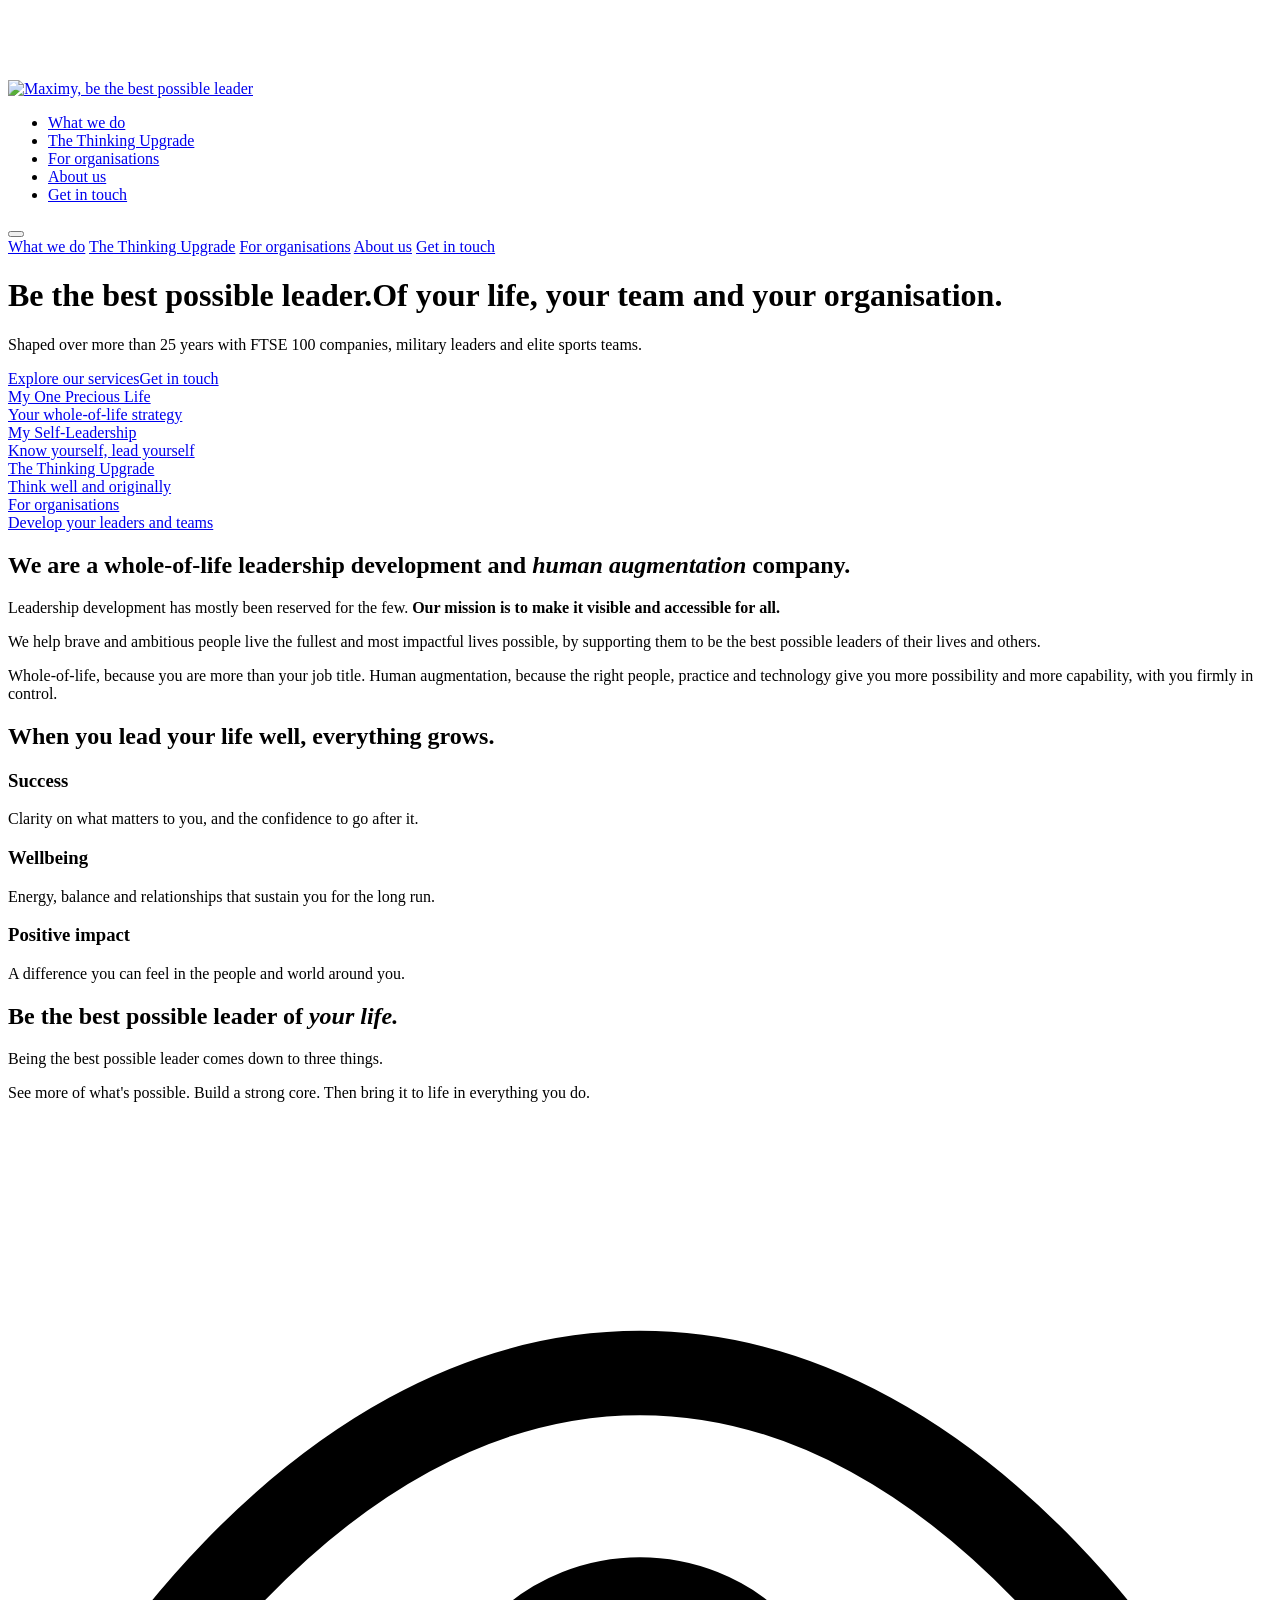
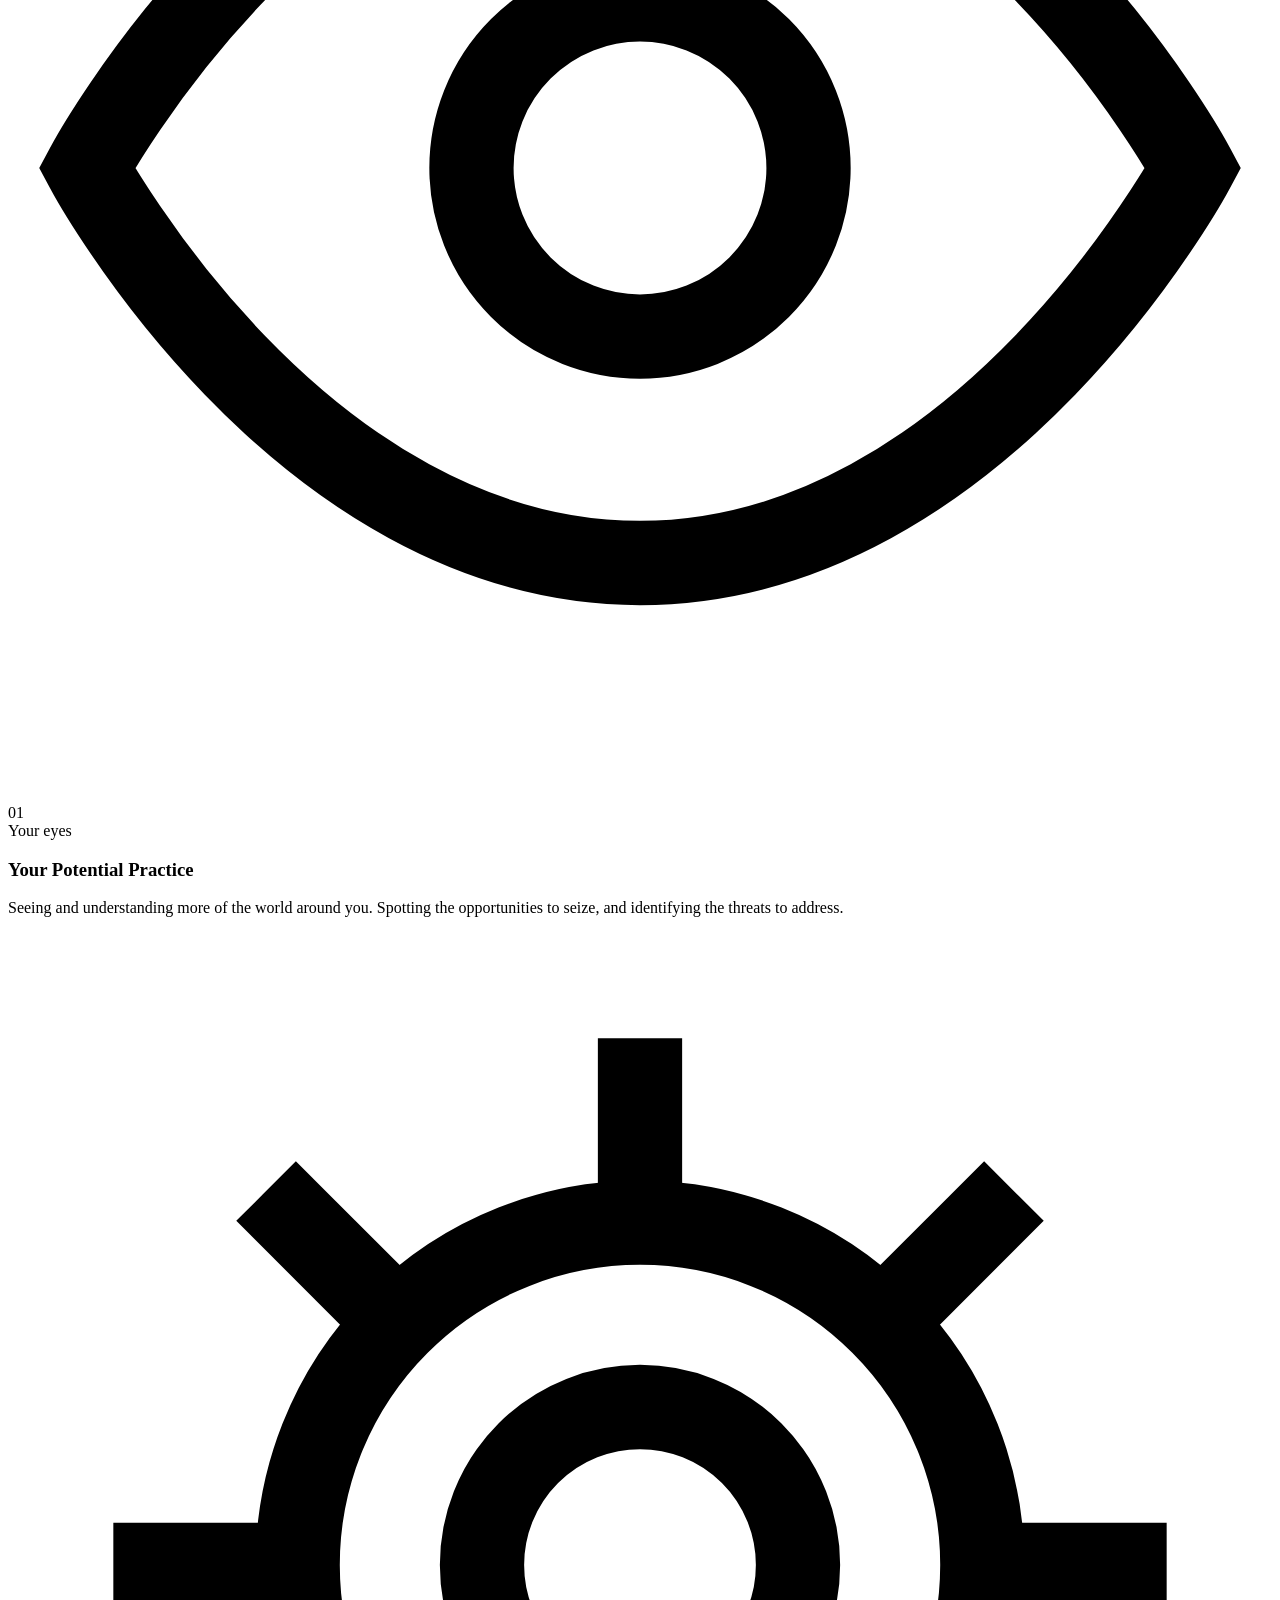
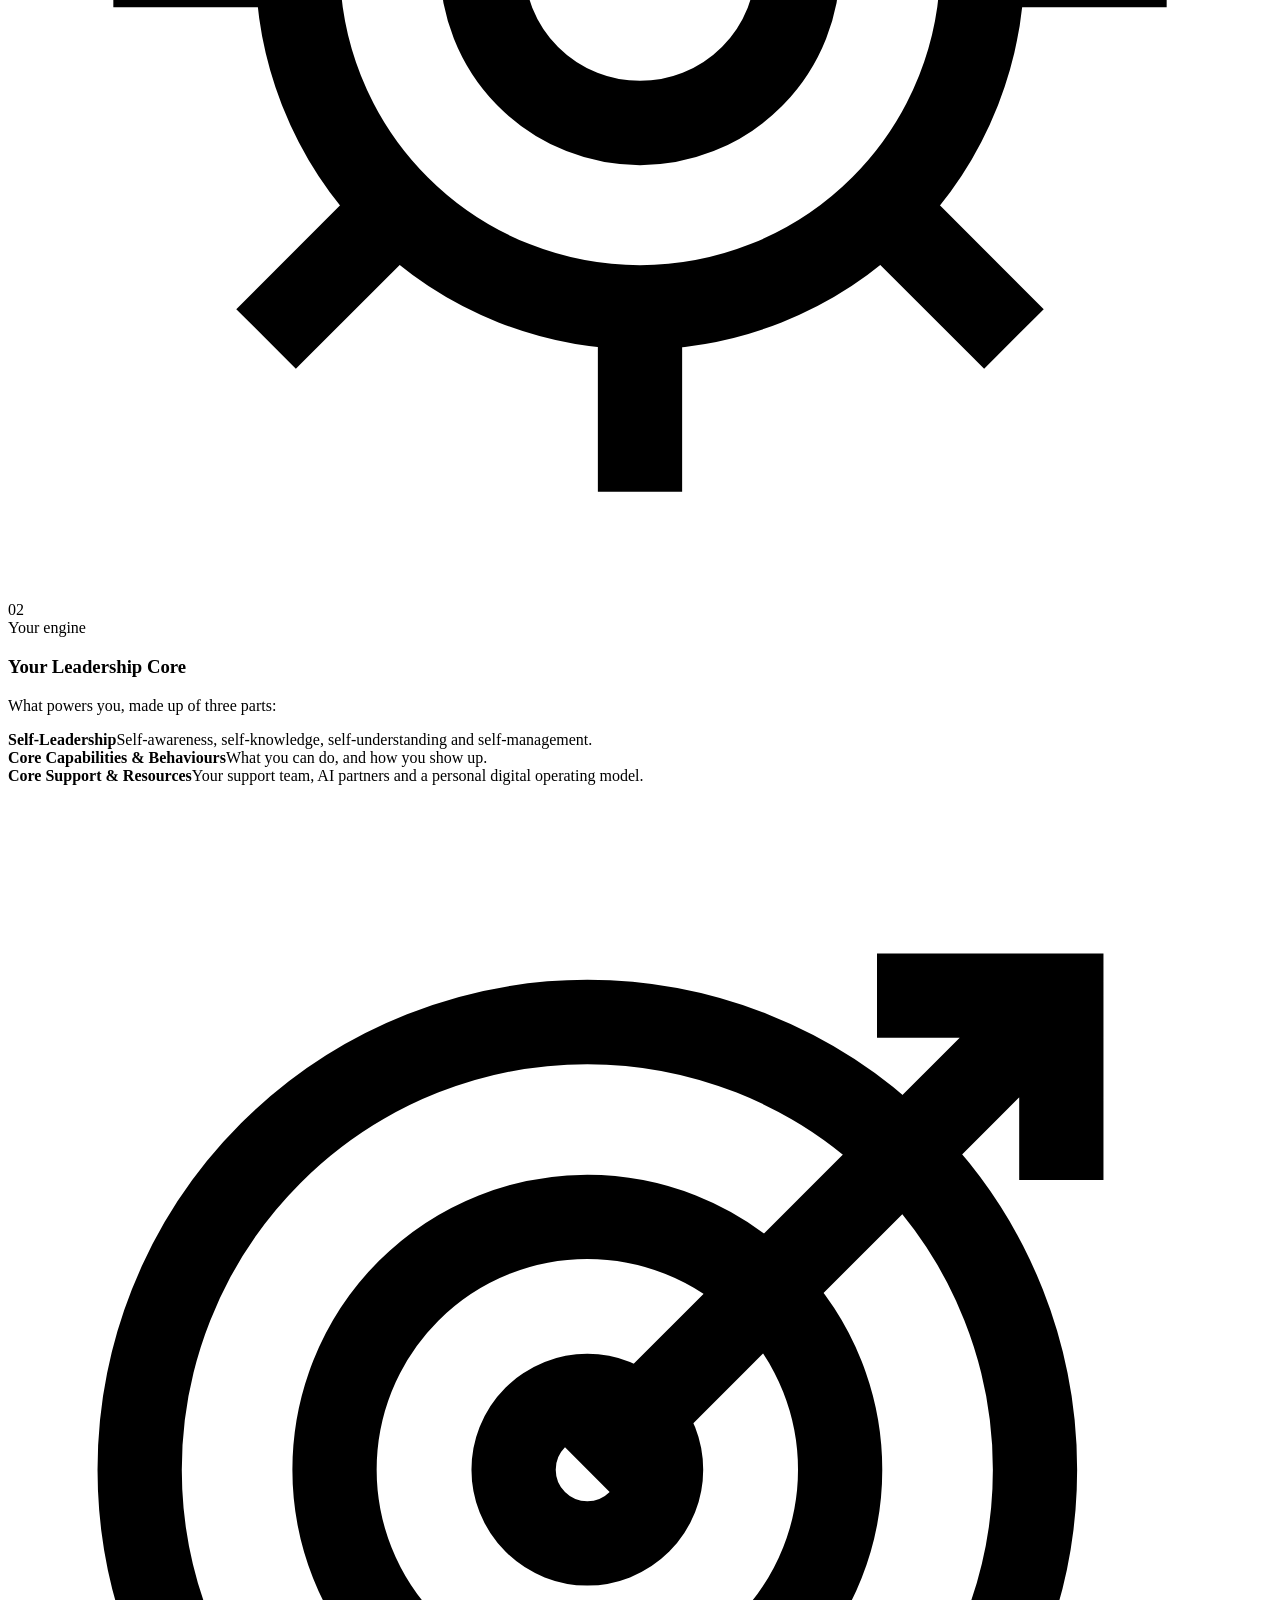
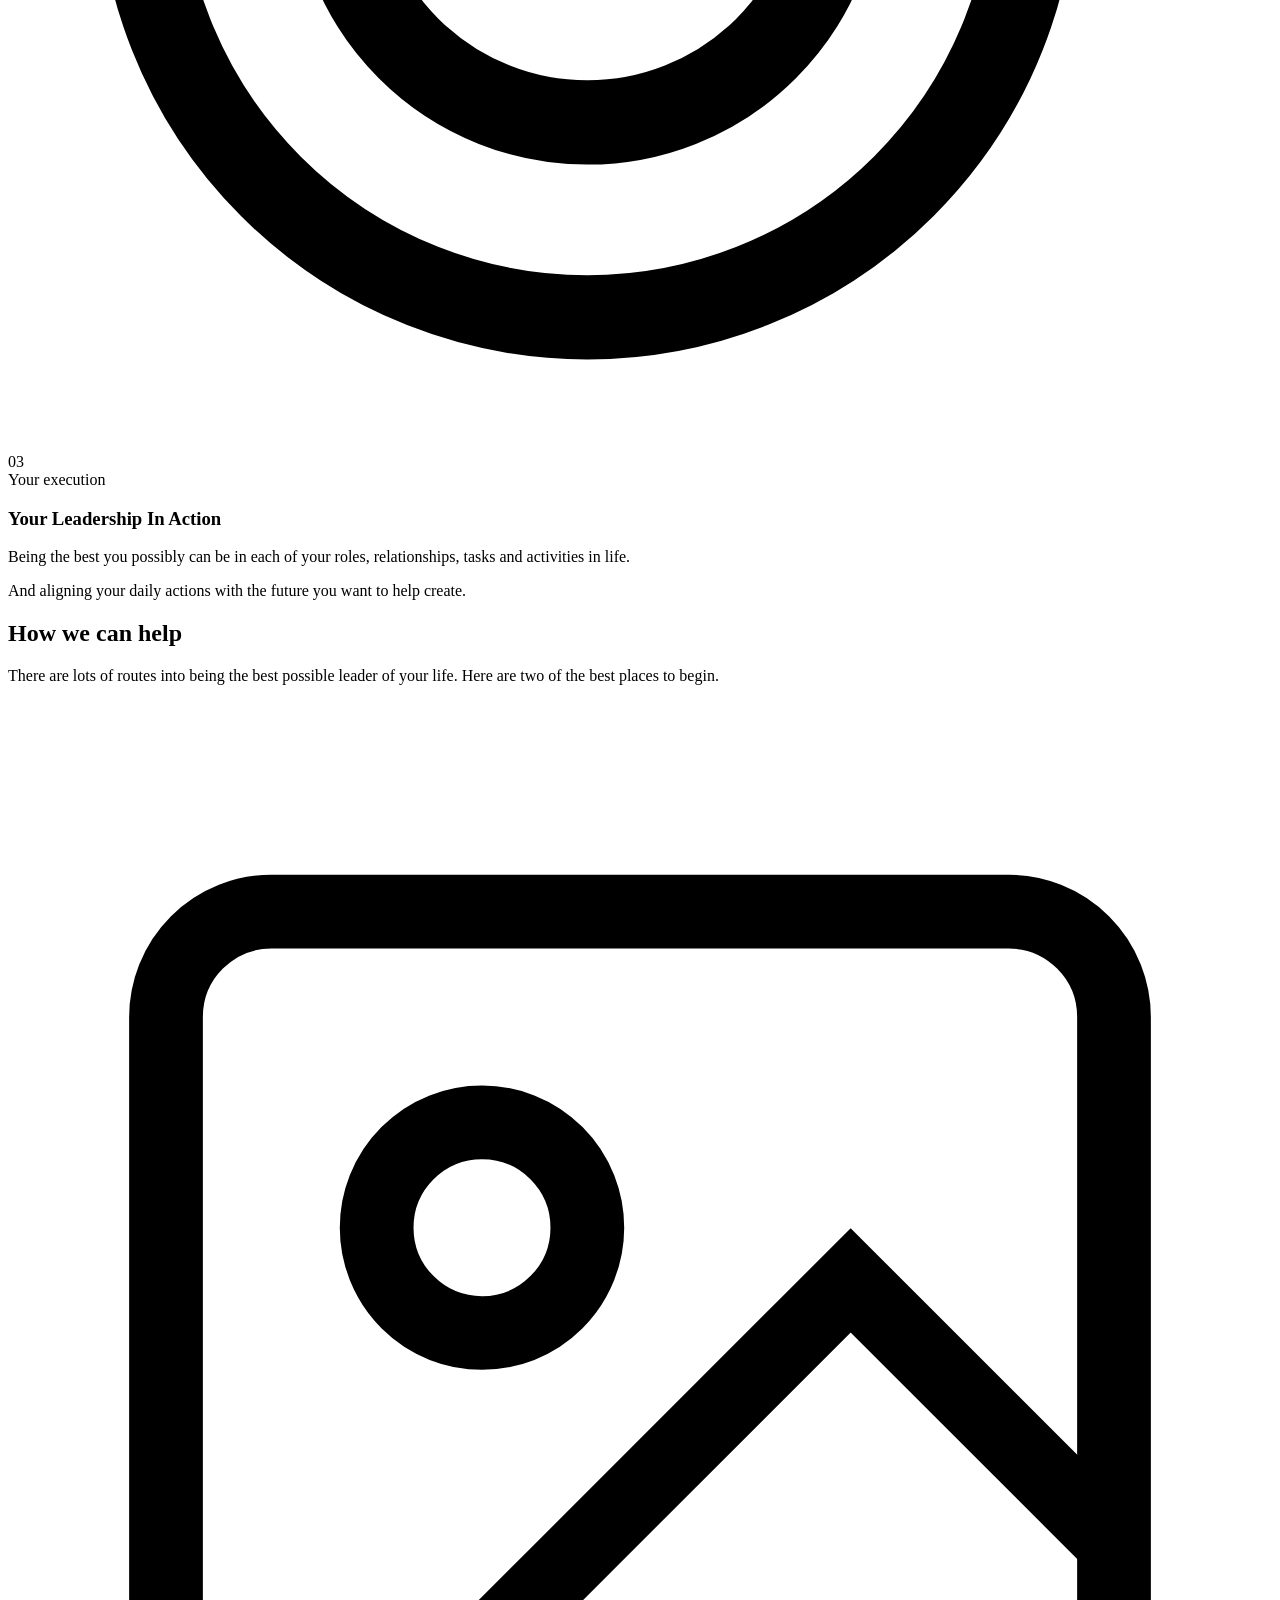
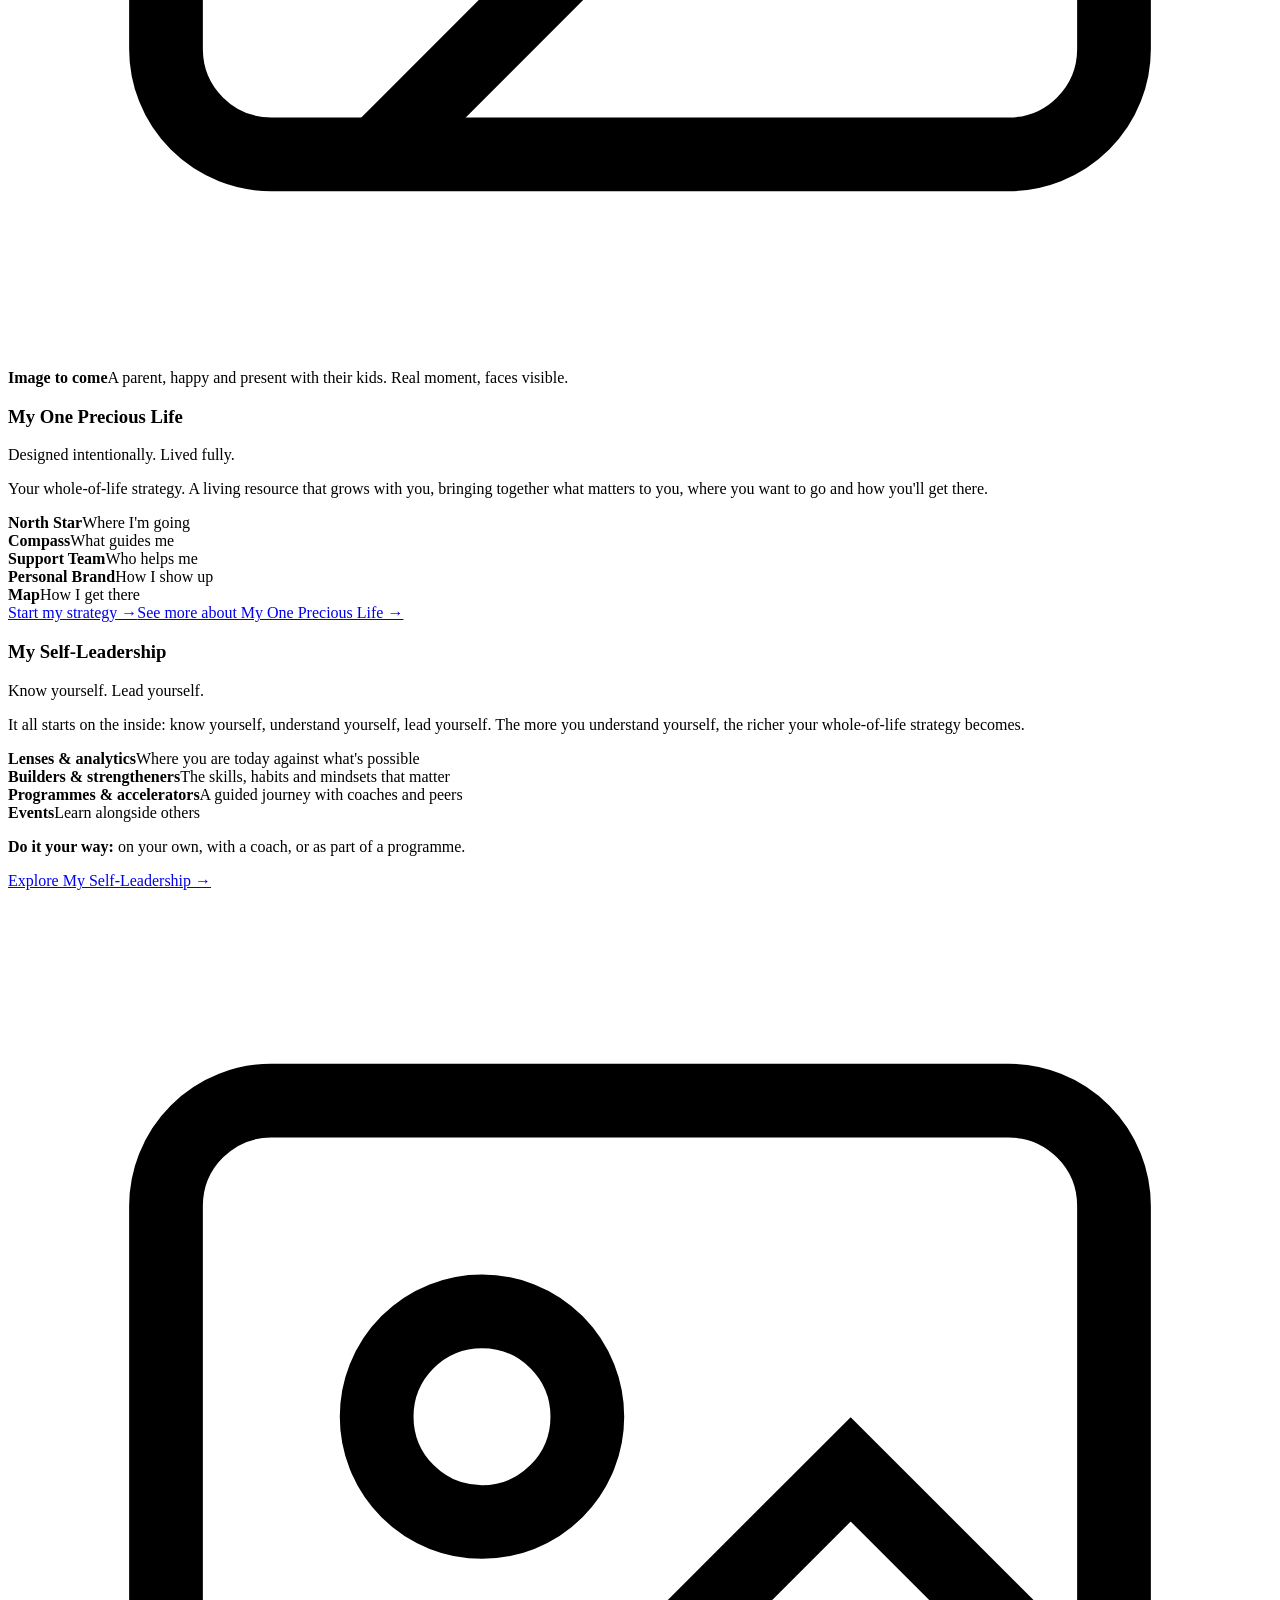
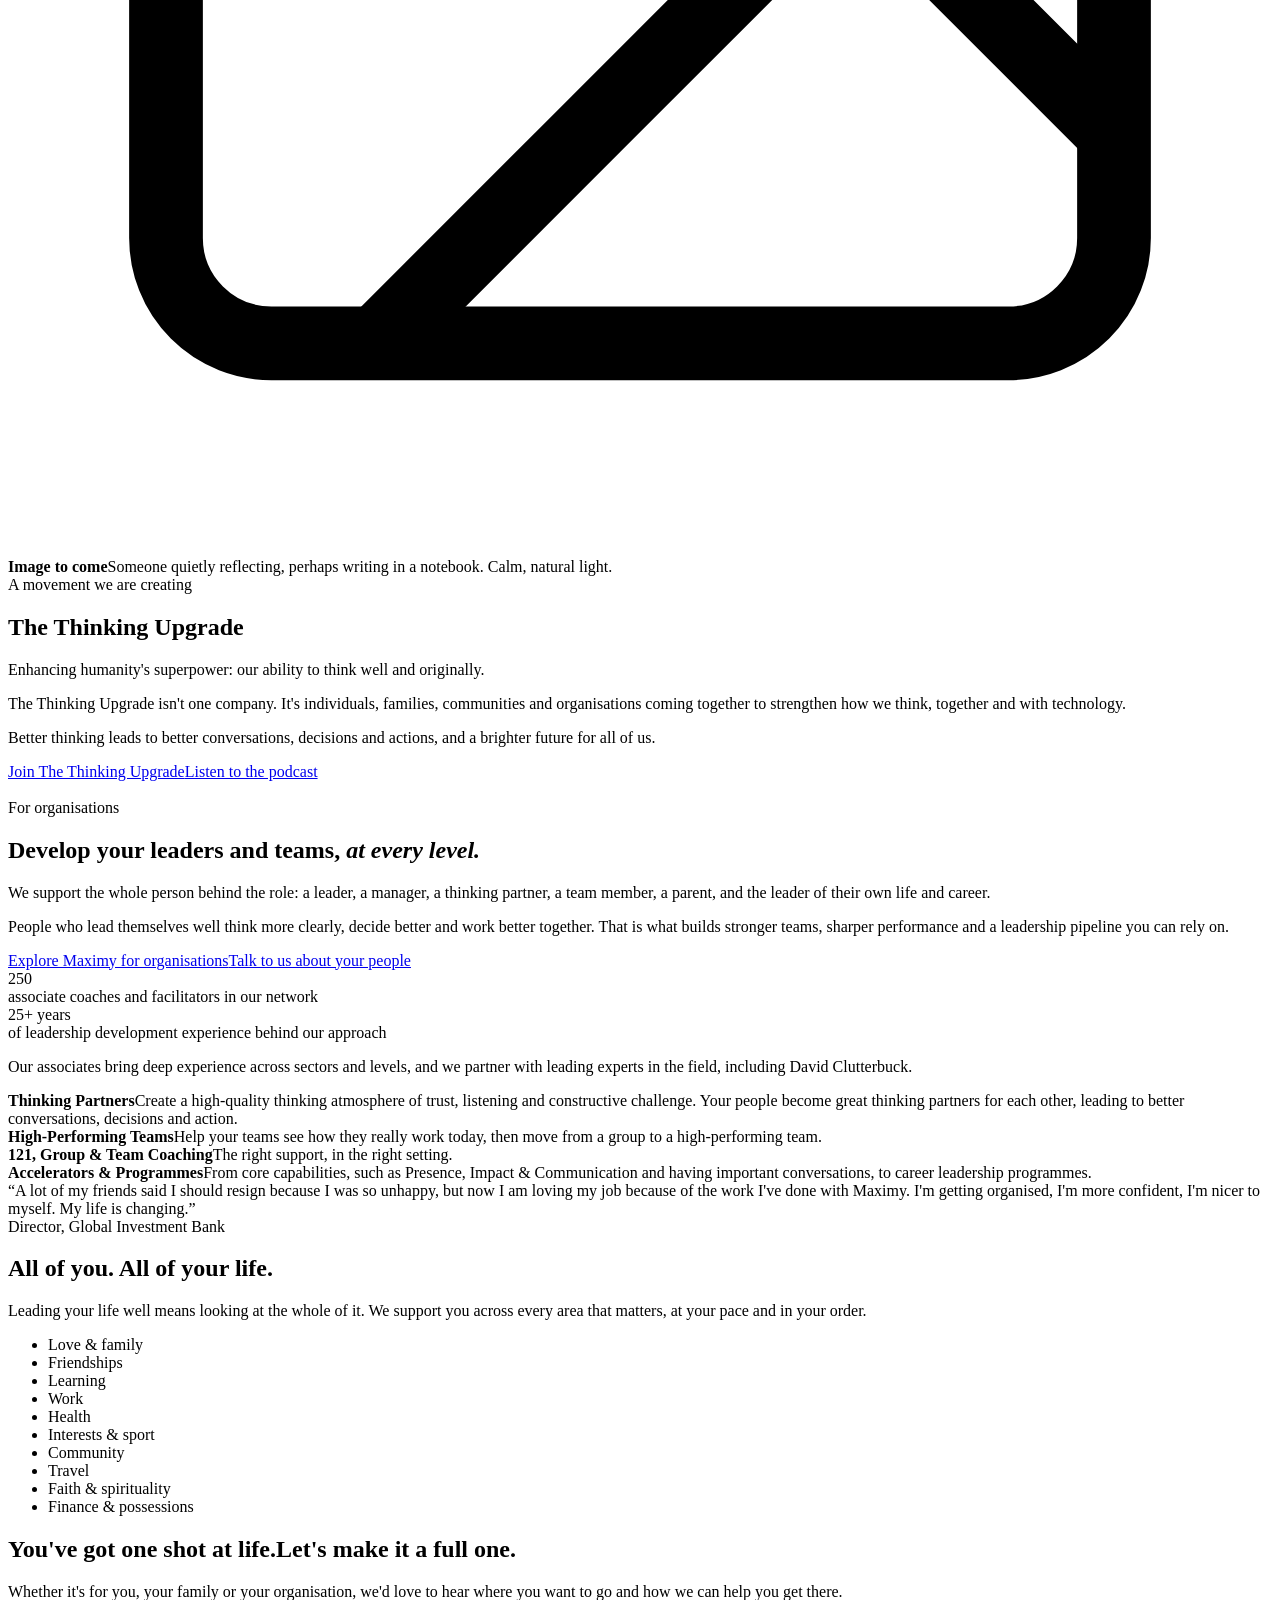
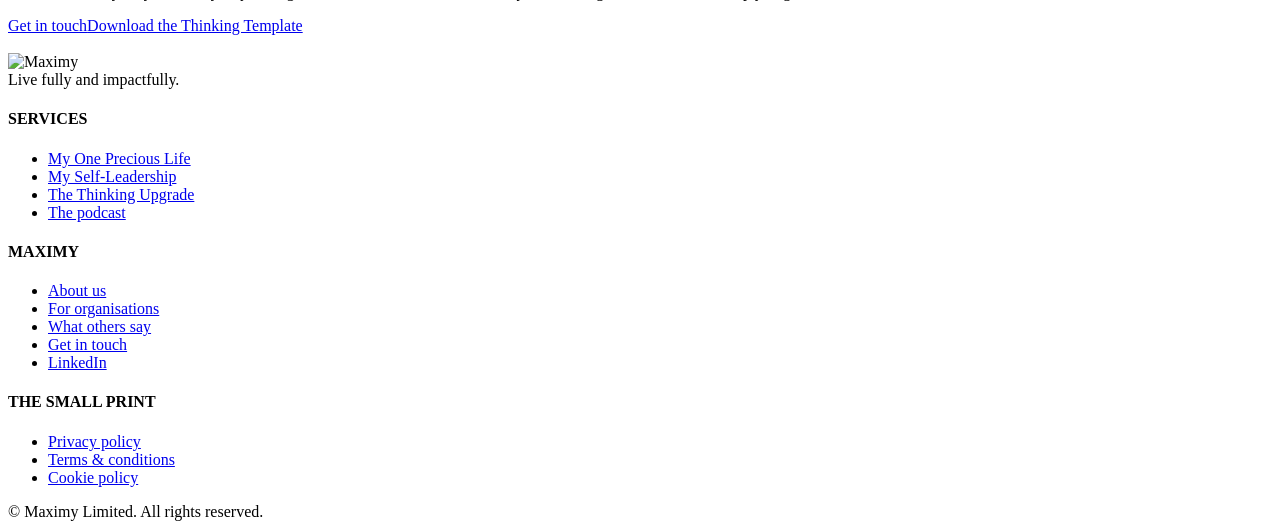
==== public/index.html @ c4627c4e "Add B2C and B2B homepages with rotating hero Individuals homepage and organisations homepage built f" ====
<!DOCTYPE html>
<html lang="en-GB">
<head>
<script id="cookieyes" type="text/javascript" src="https://cdn-cookieyes.com/client_data/01b104f82f0f20815cf857d874b9754a/script.js"></script>
<meta charset="utf-8">
<meta name="viewport" content="width=device-width, initial-scale=1">
<title>Maximy | Be the best possible leader</title>
<meta name="description" content="Maximy is a whole-of-life leadership development and human augmentation company. Be the best possible leader of your life, your team and your organisation.">
<!-- Pre-launch: remove this line when the site goes live -->
<meta name="robots" content="noindex, nofollow">
<link rel="icon" type="image/svg+xml" href="/favicon.svg">
<link rel="preload" href="/fonts/Freeman-Regular.woff2" as="font" type="font/woff2" crossorigin>
<link rel="stylesheet" href="/css/site.css">
</head>
<body>

<!-- 1. HERO -->
<header class="hero" data-hero>
 <div class="hero-media" aria-hidden="true">
  <div class="slide is-active" style="--shade:.2"><img src="/img/hero-mountains.jpg" alt="" fetchpriority="high"></div>
  <div class="slide"><img src="/img/sunset-sea.jpg" alt=""></div>
  <div class="slide"><img src="/img/calm-horizon.jpg" alt=""></div>
  <div class="slide"><img src="/img/night-sky.jpg" alt=""></div>
 </div>
 <div class="wrap">
  <nav aria-label="Main">
   <a class="brand" href="/" aria-label="Maximy, be the best possible leader"><img src="/img/maximy-logo-white.svg" alt="Maximy, be the best possible leader"></a>
   <ul>
    <li><a href="#what-we-do">What we do</a></li>
    <li><a href="https://thinking.maximy.life">The Thinking Upgrade</a></li>
    <li><a href="/organisations/">For organisations</a></li>
    <li><a href="#about">About us</a></li>
    <li><a class="cta" href="#get-in-touch">Get in touch</a></li>
   </ul>
   <button class="nav-btn" id="mobNavBtn" type="button" aria-expanded="false" aria-controls="mobNavPanel" aria-label="Open menu"><span></span><span></span><span></span></button>
   <div class="nav-panel" id="mobNavPanel">
    <a href="#what-we-do">What we do</a>
    <a href="https://thinking.maximy.life">The Thinking Upgrade</a>
    <a href="/organisations/">For organisations</a>
    <a href="#about">About us</a>
    <a class="cta" href="#get-in-touch">Get in touch</a>
   </div>
  </nav>
  <div class="hero-copy">
   <h1>Be the best possible leader.<span>Of your life, your team and your organisation.</span></h1>
   <p class="sub">Shaped over more than 25 years with FTSE 100 companies, military leaders and elite sports teams.</p>
   <div class="btns"><a class="btn btn-white" href="#what-we-do">Explore our services</a><a class="btn btn-ghost" href="#get-in-touch">Get in touch</a></div>
  </div>
  <div class="doors">
   <a href="#precious-life"><div class="t">My One Precious Life</div><div class="d">Your whole-of-life strategy</div></a>
   <a href="#self-leadership"><div class="t">My Self-Leadership</div><div class="d">Know yourself, lead yourself</div></a>
   <a href="https://thinking.maximy.life"><div class="t">The Thinking Upgrade</div><div class="d">Think well and originally</div></a>
   <a class="org" href="/organisations/"><div class="t">For organisations</div><div class="d">Develop your leaders and teams</div></a>
  </div>
 </div>
</header>

<main>
<!-- 2. WHO WE ARE -->
<section class="who" id="about">
 <div class="wrap grid">
  <h2>We are a whole-of-life leadership development and <em>human augmentation</em> company.</h2>
  <div>
   <p class="lead">Leadership development has mostly been reserved for the few. <b>Our mission is to make it visible and accessible for all.</b></p>
   <p class="lead">We help brave and ambitious people live the fullest and most impactful lives possible, by supporting them to be the best possible leaders of their lives and others.</p>
   <p class="small">Whole-of-life, because you are more than your job title. Human augmentation, because the right people, practice and technology give you more possibility and more capability, with you firmly in control.</p>
  </div>
 </div>
</section>

<!-- 3. SUCCESS BAND -->
<section class="band">
 <div class="wrap">
  <h2>When you lead your life well, everything grows.</h2>
  <div class="pillars">
   <div><h3>Success</h3><p>Clarity on what matters to you, and the confidence to go after it.</p></div>
   <div><h3>Wellbeing</h3><p>Energy, balance and relationships that sustain you for the long run.</p></div>
   <div class="hi"><h3>Positive impact</h3><p>A difference you can feel in the people and world around you.</p></div>
  </div>
 </div>
</section>

<!-- 4. THREE WAYS -->
<section class="ways">
 <div class="wrap">
  <div class="top">
   <div>
    <h2>Be the best possible leader of <em>your life.</em></h2>
    <p class="lead">Being the best possible leader comes down to three things.</p>
    <p class="small">See more of what's possible. Build a strong core. Then bring it to life in everything you do.</p>
   </div>
   <img src="/img/sunset-sea.jpg" alt="" loading="lazy">
  </div>
  <div class="cards">
   <div class="card">
    <div class="row"><svg viewBox="0 0 24 24" fill="none" stroke="currentColor" stroke-width="1.6" aria-hidden="true"><path d="M1.5 12S5.5 4.5 12 4.5 22.5 12 22.5 12 18.5 19.5 12 19.5 1.5 12 1.5 12Z"/><circle cx="12" cy="12" r="3.2"/></svg><span class="num">01</span></div>
    <div class="eyebrow">Your eyes</div>
    <h3>Your Potential Practice</h3>
    <p>Seeing and understanding more of the world around you. Spotting the opportunities to seize, and identifying the threats to address.</p>
   </div>
   <div class="card dark">
    <div class="row"><svg viewBox="0 0 24 24" fill="none" stroke="currentColor" stroke-width="1.6" aria-hidden="true"><circle cx="12" cy="12" r="3"/><circle cx="12" cy="12" r="6.5"/><path d="M12 2v3M12 19v3M2 12h3M19 12h3M4.9 4.9l2.1 2.1M17 17l2.1 2.1M4.9 19.1 7 17M17 7l2.1-2.1"/></svg><span class="num">02</span></div>
    <div class="eyebrow">Your engine</div>
    <h3>Your Leadership Core</h3>
    <p>What powers you, made up of three parts:</p>
    <div class="part"><b>Self-Leadership</b><span>Self-awareness, self-knowledge, self-understanding and self-management.</span></div>
    <div class="part"><b>Core Capabilities &amp; Behaviours</b><span>What you can do, and how you show up.</span></div>
    <div class="part"><b>Core Support &amp; Resources</b><span>Your support team, AI partners and a personal digital operating model.</span></div>
   </div>
   <div class="card">
    <div class="row"><svg viewBox="0 0 24 24" fill="none" stroke="currentColor" stroke-width="1.6" aria-hidden="true"><circle cx="11" cy="13" r="8.5"/><circle cx="11" cy="13" r="4.8"/><circle cx="11" cy="13" r="1.4"/><path d="m11 13 9-9M16.5 4H20v3.5"/></svg><span class="num">03</span></div>
    <div class="eyebrow">Your execution</div>
    <h3>Your Leadership In Action</h3>
    <p>Being the best you possibly can be in each of your roles, relationships, tasks and activities in life.</p>
    <p style="margin-top:14px">And aligning your daily actions with the future you want to help create.</p>
   </div>
  </div>
 </div>
</section>

<!-- 5. SERVICES -->
<section class="services" id="what-we-do">
 <div class="wrap">
  <h2>How we can help</h2>
  <p class="intro">There are lots of routes into being the best possible leader of your life. Here are two of the best places to begin.</p>

  <div class="svc" id="precious-life">
   <div class="media"><div class="ph"><svg viewBox="0 0 24 24" fill="none" stroke="currentColor" stroke-width="1.4" aria-hidden="true"><rect x="3" y="4" width="18" height="16" rx="2"/><circle cx="9" cy="10" r="2"/><path d="m21 16-5-5-9 9"/></svg><b>Image to come</b><span>A parent, happy and present with their kids. Real moment, faces visible.</span></div></div>
   <div>
    <h3>My One Precious Life</h3>
    <div class="tag">Designed intentionally. Lived fully.</div>
    <p>Your whole-of-life strategy. A living resource that grows with you, bringing together what matters to you, where you want to go and how you'll get there.</p>
    <div class="chips">
     <div class="chip"><b>North Star</b><span>Where I'm going</span></div>
     <div class="chip"><b>Compass</b><span>What guides me</span></div>
     <div class="chip"><b>Support Team</b><span>Who helps me</span></div>
     <div class="chip"><b>Personal Brand</b><span>How I show up</span></div>
     <div class="chip"><b>Map</b><span>How I get there</span></div>
    </div>
    <div class="links"><a class="link" href="#">Start my strategy →</a><a class="link" href="#">See more about My One Precious Life →</a></div>
   </div>
  </div>

  <div class="svc rev" id="self-leadership">
   <div>
    <h3>My Self-Leadership</h3>
    <div class="tag">Know yourself. Lead yourself.</div>
    <p>It all starts on the inside: know yourself, understand yourself, lead yourself. The more you understand yourself, the richer your whole-of-life strategy becomes.</p>
    <div class="chips">
     <div class="chip"><b>Lenses &amp; analytics</b><span>Where you are today against what's possible</span></div>
     <div class="chip"><b>Builders &amp; strengtheners</b><span>The skills, habits and mindsets that matter</span></div>
     <div class="chip"><b>Programmes &amp; accelerators</b><span>A guided journey with coaches and peers</span></div>
     <div class="chip"><b>Events</b><span>Learn alongside others</span></div>
    </div>
    <p class="way"><b>Do it your way:</b> on your own, with a coach, or as part of a programme.</p>
    <div class="links"><a class="link" href="#">Explore My Self-Leadership →</a></div>
   </div>
   <div class="media"><div class="ph"><svg viewBox="0 0 24 24" fill="none" stroke="currentColor" stroke-width="1.4" aria-hidden="true"><rect x="3" y="4" width="18" height="16" rx="2"/><circle cx="9" cy="10" r="2"/><path d="m21 16-5-5-9 9"/></svg><b>Image to come</b><span>Someone quietly reflecting, perhaps writing in a notebook. Calm, natural light.</span></div></div>
  </div>
 </div>
</section>

<!-- 6. THINKING UPGRADE -->
<section class="thinking" id="thinking">
 <div class="wrap grid">
  <div>
   <div class="eyebrow">A movement we are creating</div>
   <h2>The Thinking Upgrade</h2>
   <div class="strap">Enhancing humanity's superpower: our ability to think well and originally.</div>
   <p>The Thinking Upgrade isn't one company. It's individuals, families, communities and organisations coming together to strengthen how we think, together and with technology.</p>
   <p>Better thinking leads to better conversations, decisions and actions, and a brighter future for all of us.</p>
   <div class="btns"><a class="btn btn-teal" href="https://thinking.maximy.life">Join The Thinking Upgrade</a><a class="btn btn-ghost-teal" href="#">Listen to the podcast</a></div>
  </div>
  <img src="/img/night-sky.jpg" alt="" loading="lazy">
 </div>
</section>

<!-- 7. FOR ORGANISATIONS -->
<section class="orgs">
 <div class="wrap grid">
  <div>
   <div class="eyebrow">For organisations</div>
   <h2>Develop your leaders and teams, <em>at every level.</em></h2>
   <p>We support the whole person behind the role: a leader, a manager, a thinking partner, a team member, a parent, and the leader of their own life and career.</p>
   <p>People who lead themselves well think more clearly, decide better and work better together. That is what builds stronger teams, sharper performance and a leadership pipeline you can rely on.</p>
   <div class="btns"><a class="btn btn-navy" href="/organisations/">Explore Maximy for organisations</a><a class="btn btn-line" href="/organisations/#talk">Talk to us about your people</a></div>
   <div class="stats">
    <div><div class="n">250</div><div class="l">associate coaches and facilitators in our network</div></div>
    <div><div class="n">25+ years</div><div class="l">of leadership development experience behind our approach</div></div>
   </div>
   <p class="pnote">Our associates bring deep experience across sectors and levels, and we partner with leading experts in the field, including David Clutterbuck.</p>
  </div>
  <div class="olist">
   <div><b>Thinking Partners</b><span>Create a high-quality thinking atmosphere of trust, listening and constructive challenge. Your people become great thinking partners for each other, leading to better conversations, decisions and action.</span></div>
   <div><b>High-Performing Teams</b><span>Help your teams see how they really work today, then move from a group to a high-performing team.</span></div>
   <div><b>121, Group &amp; Team Coaching</b><span>The right support, in the right setting.</span></div>
   <div><b>Accelerators &amp; Programmes</b><span>From core capabilities, such as Presence, Impact &amp; Communication and having important conversations, to career leadership programmes.</span></div>
  </div>
  <div class="quote">
   <q>A lot of my friends said I should resign because I was so unhappy, but now I am loving my job because of the work I've done with Maximy. I'm getting organised, I'm more confident, I'm nicer to myself. My life is changing.</q>
   <div class="qby">Director, Global Investment Bank</div>
  </div>
 </div>
</section>

<!-- ALL OF YOU -->
<section class="allyou">
 <div class="wrap grid">
  <div>
   <h2>All of you. All of your life.</h2>
   <p>Leading your life well means looking at the whole of it. We support you across every area that matters, at your pace and in your order.</p>
  </div>
  <ul>
   <li>Love &amp; family</li><li>Friendships</li>
   <li>Learning</li><li>Work</li>
   <li>Health</li><li>Interests &amp; sport</li>
   <li>Community</li><li>Travel</li>
   <li>Faith &amp; spirituality</li><li>Finance &amp; possessions</li>
  </ul>
 </div>
</section>

<!-- 8. CLOSE -->
<section class="close" id="get-in-touch">
 <div class="wrap grid">
  <div>
   <h2>You've got one shot at life.<span>Let's make it a full one.</span></h2>
   <p>Whether it's for you, your family or your organisation, we'd love to hear where you want to go and how we can help you get there.</p>
   <div class="btns"><a class="btn btn-teal" href="#">Get in touch</a><a class="btn btn-ghost-teal" href="#">Download the Thinking Template</a></div>
  </div>
  <img src="/img/calm-horizon.jpg" alt="" loading="lazy">
 </div>
</section>
</main>

<footer>
 <div class="wrap">
  <div class="grid">
   <div><img src="/img/maximy-logo-white.svg" alt="Maximy"><div class="tl">Live fully and impactfully.</div></div>
   <div><h4>SERVICES</h4><ul><li><a href="#precious-life">My One Precious Life</a></li><li><a href="#self-leadership">My Self-Leadership</a></li><li><a href="https://thinking.maximy.life">The Thinking Upgrade</a></li><li><a href="#">The podcast</a></li></ul></div>
   <div><h4>MAXIMY</h4><ul><li><a href="#about">About us</a></li><li><a href="/organisations/">For organisations</a></li><li><a href="#">What others say</a></li><li><a href="#get-in-touch">Get in touch</a></li><li><a href="#">LinkedIn</a></li></ul></div>
   <div><h4>THE SMALL PRINT</h4><ul><li><a href="#">Privacy policy</a></li><li><a href="#">Terms &amp; conditions</a></li><li><a href="#">Cookie policy</a></li></ul></div>
  </div>
  <div class="copy">© Maximy Limited. All rights reserved.</div>
 </div>
</footer>

<script src="/js/site.js" defer></script>
</body>
</html>
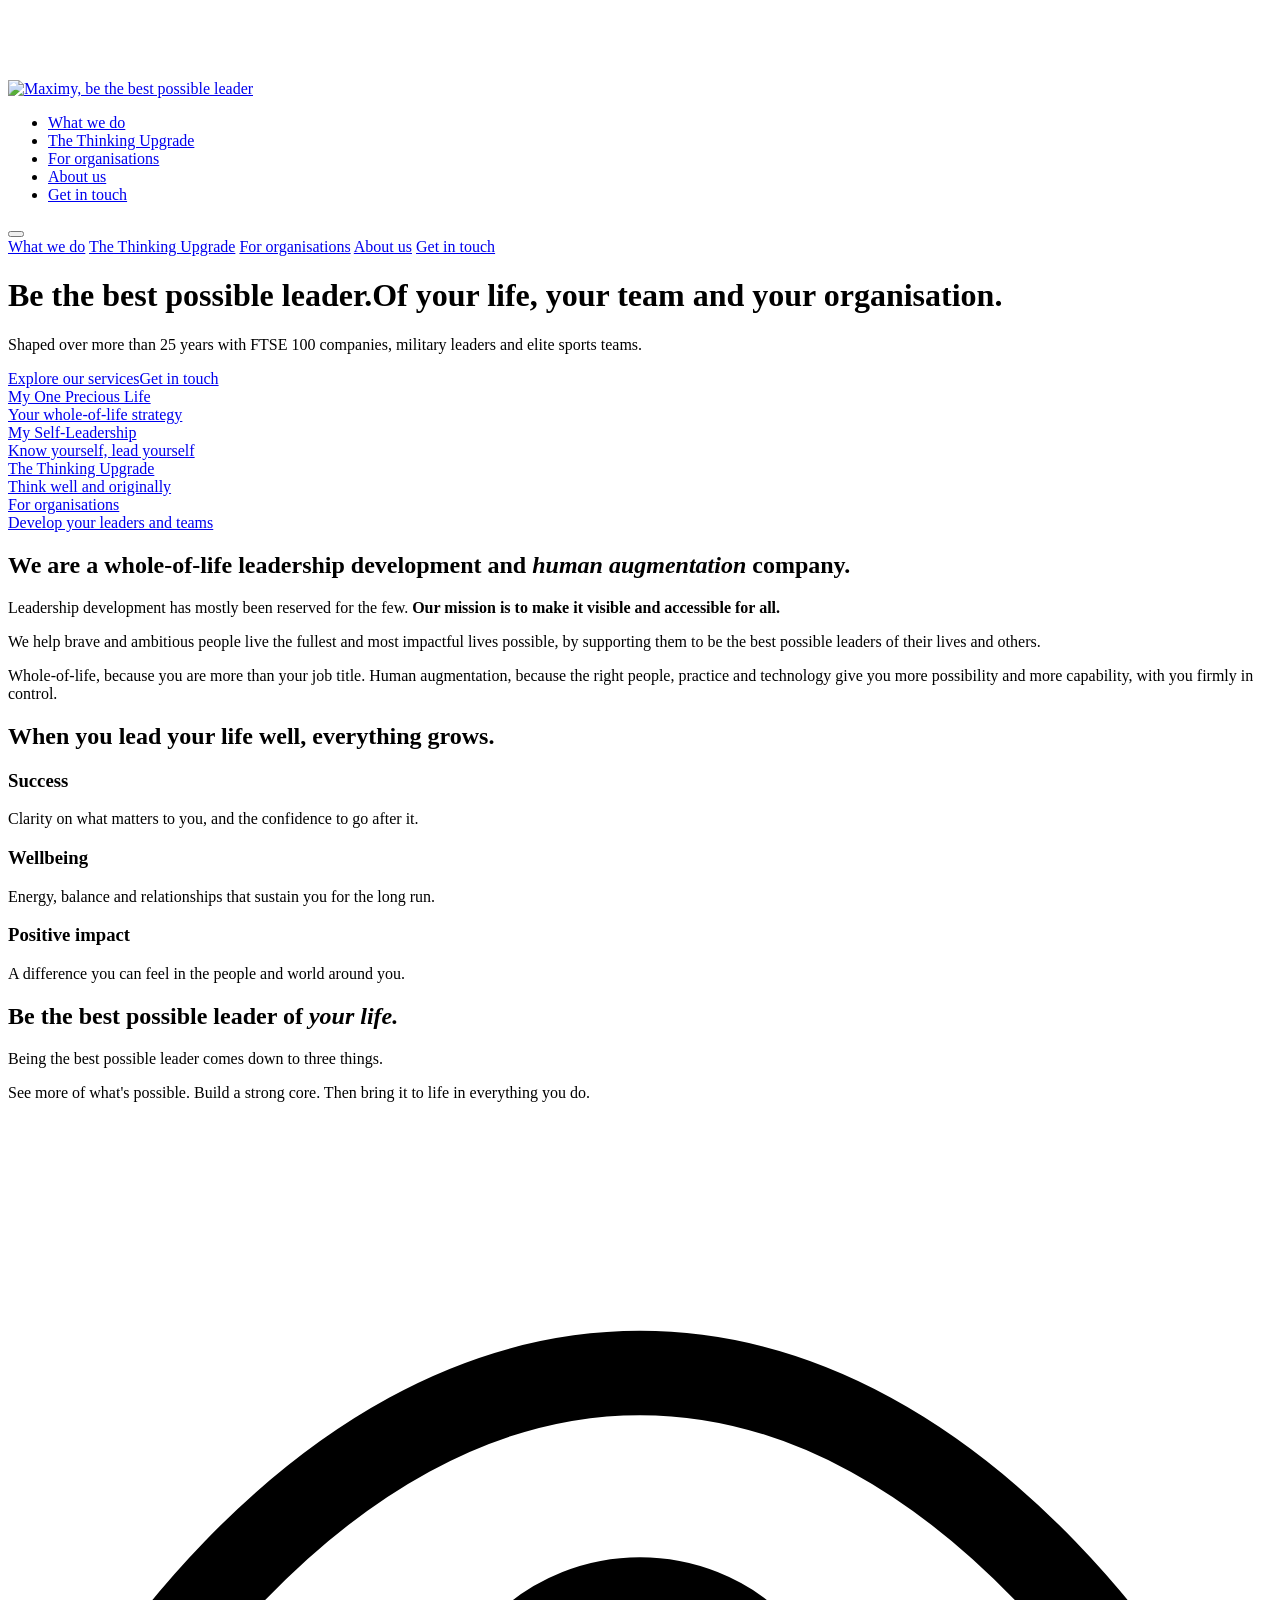
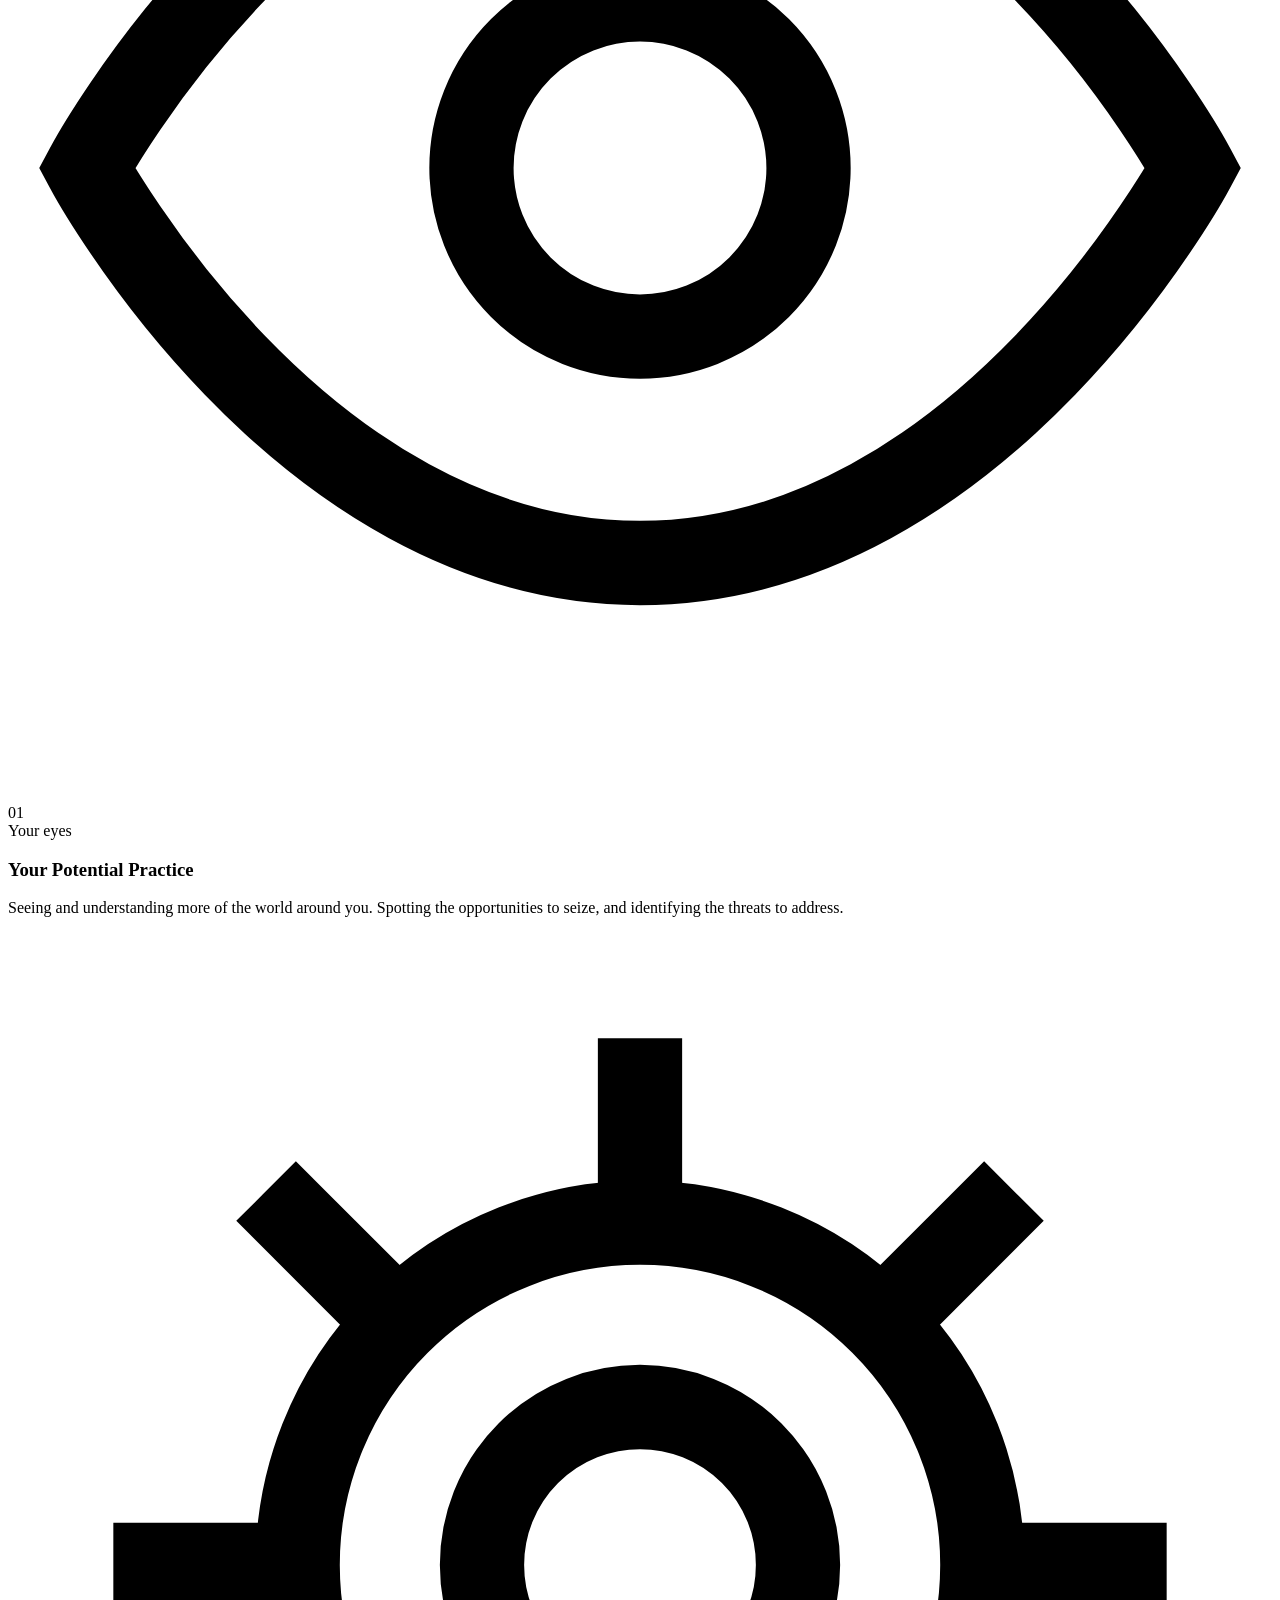
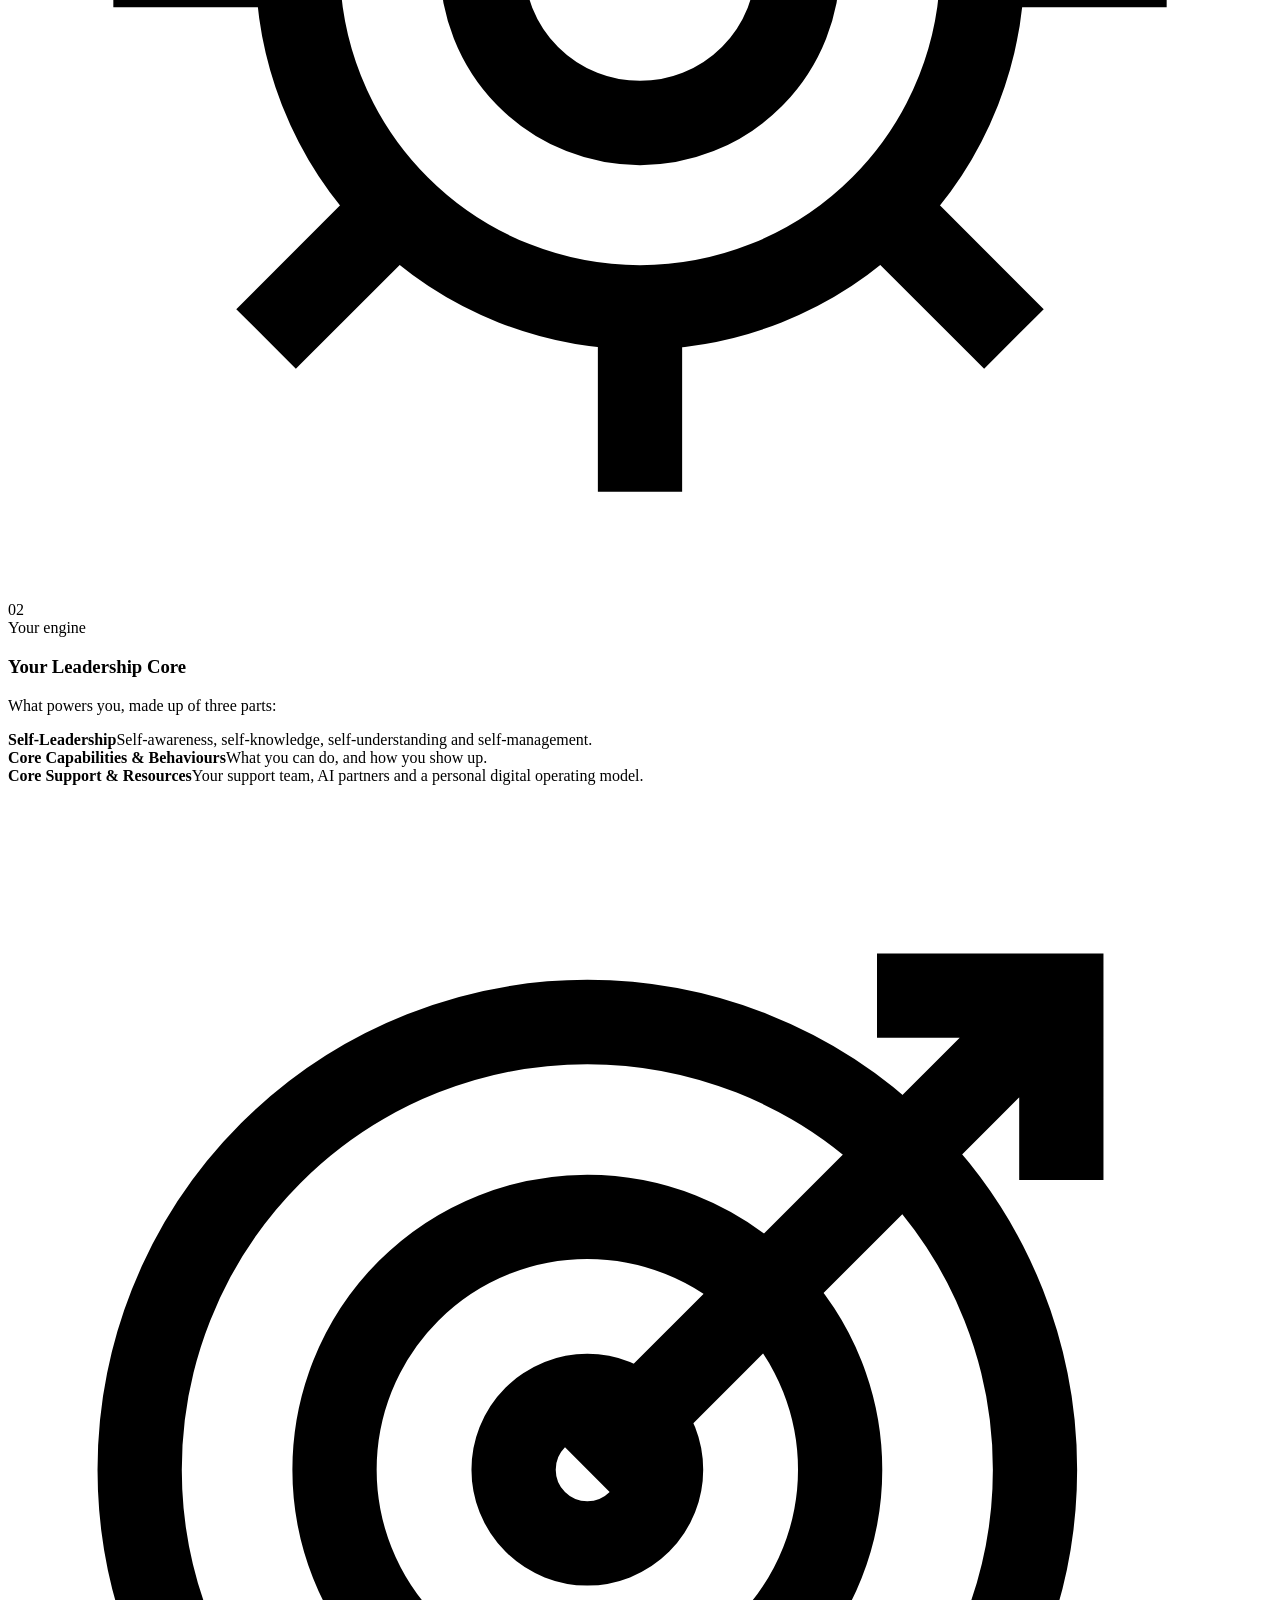
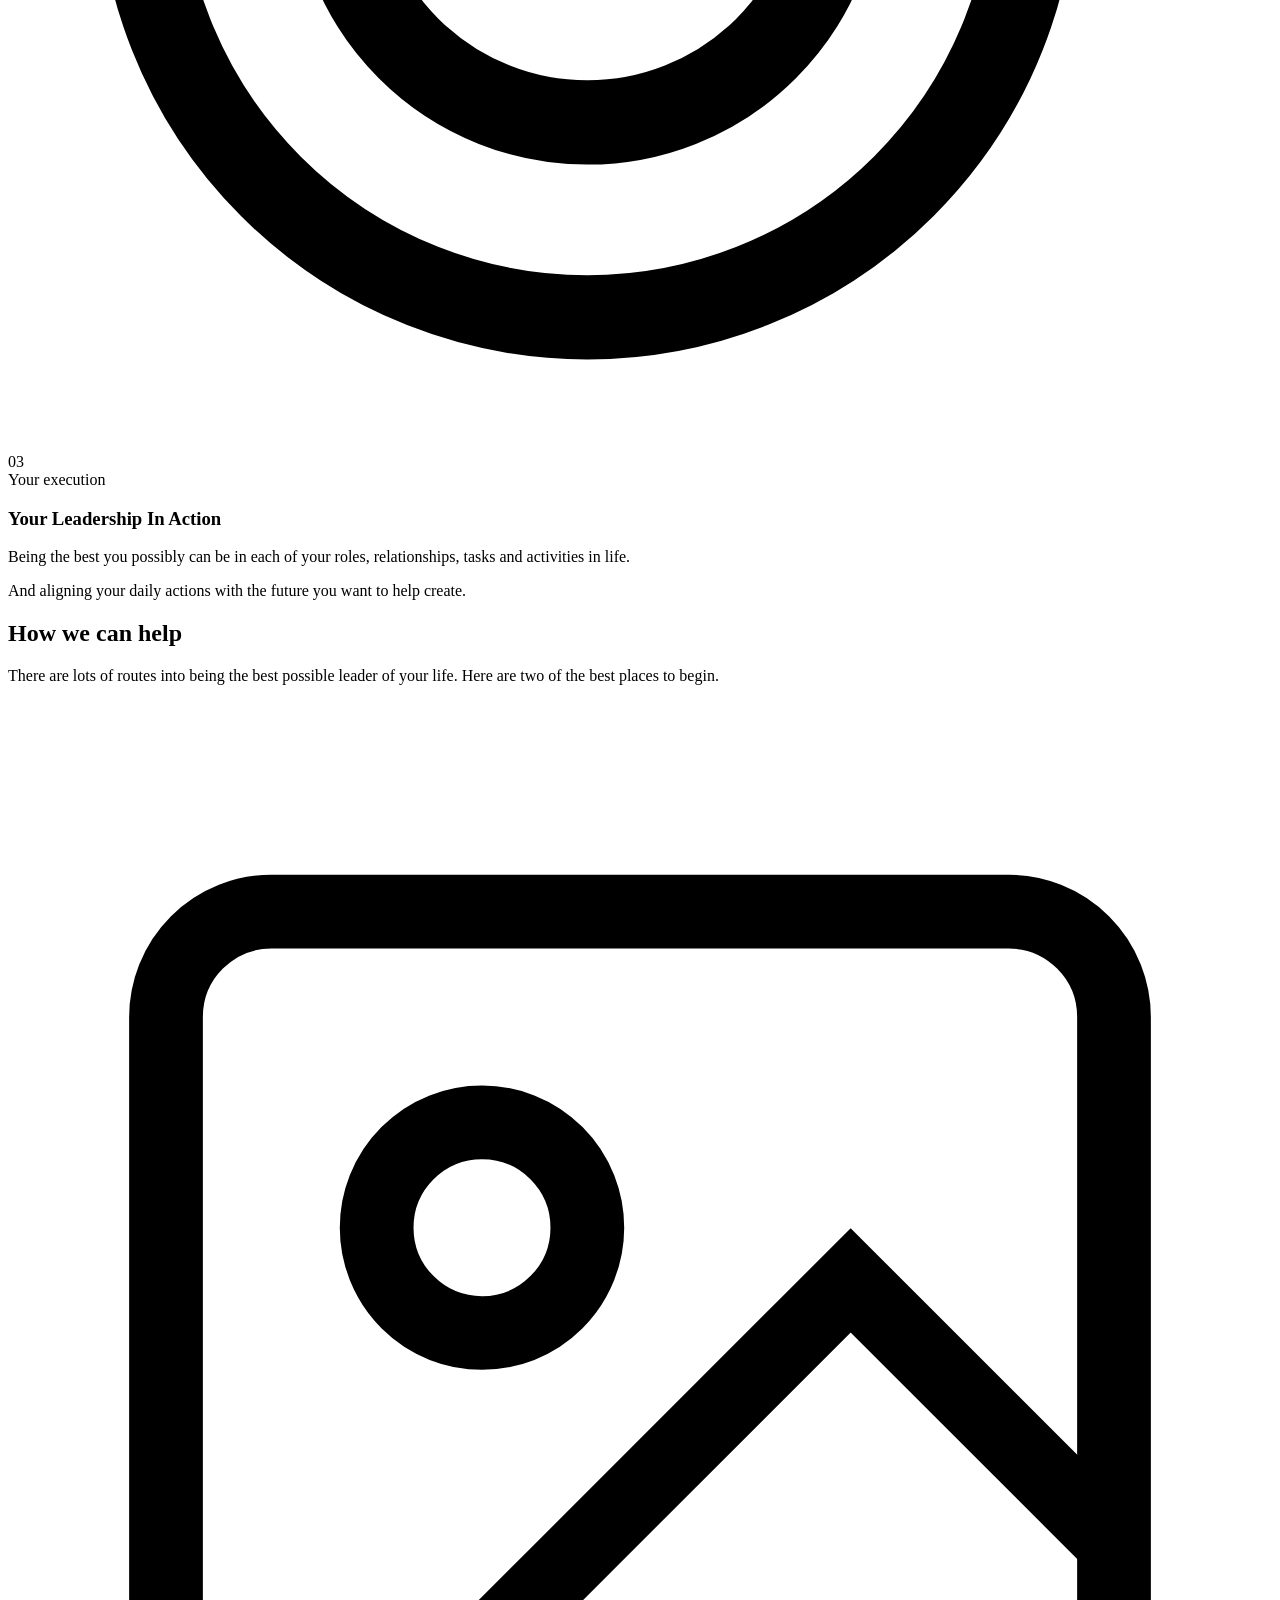
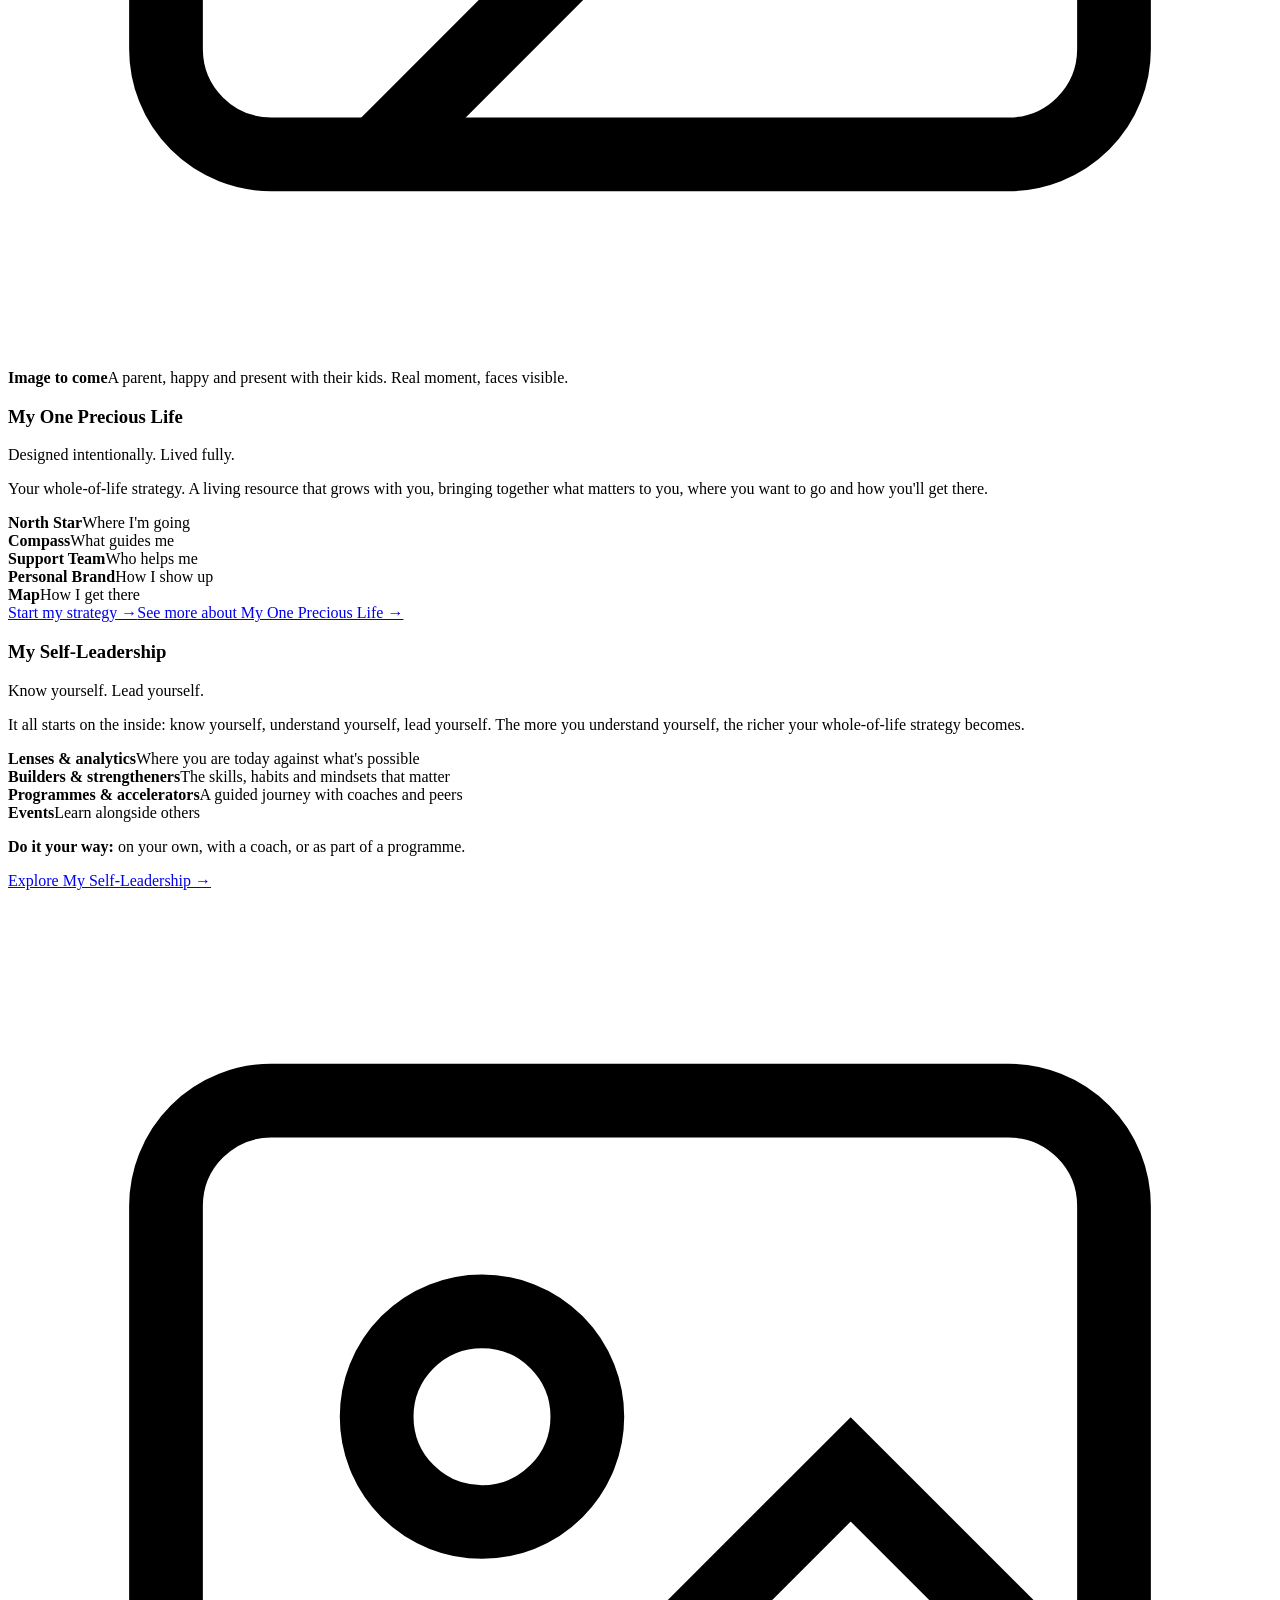
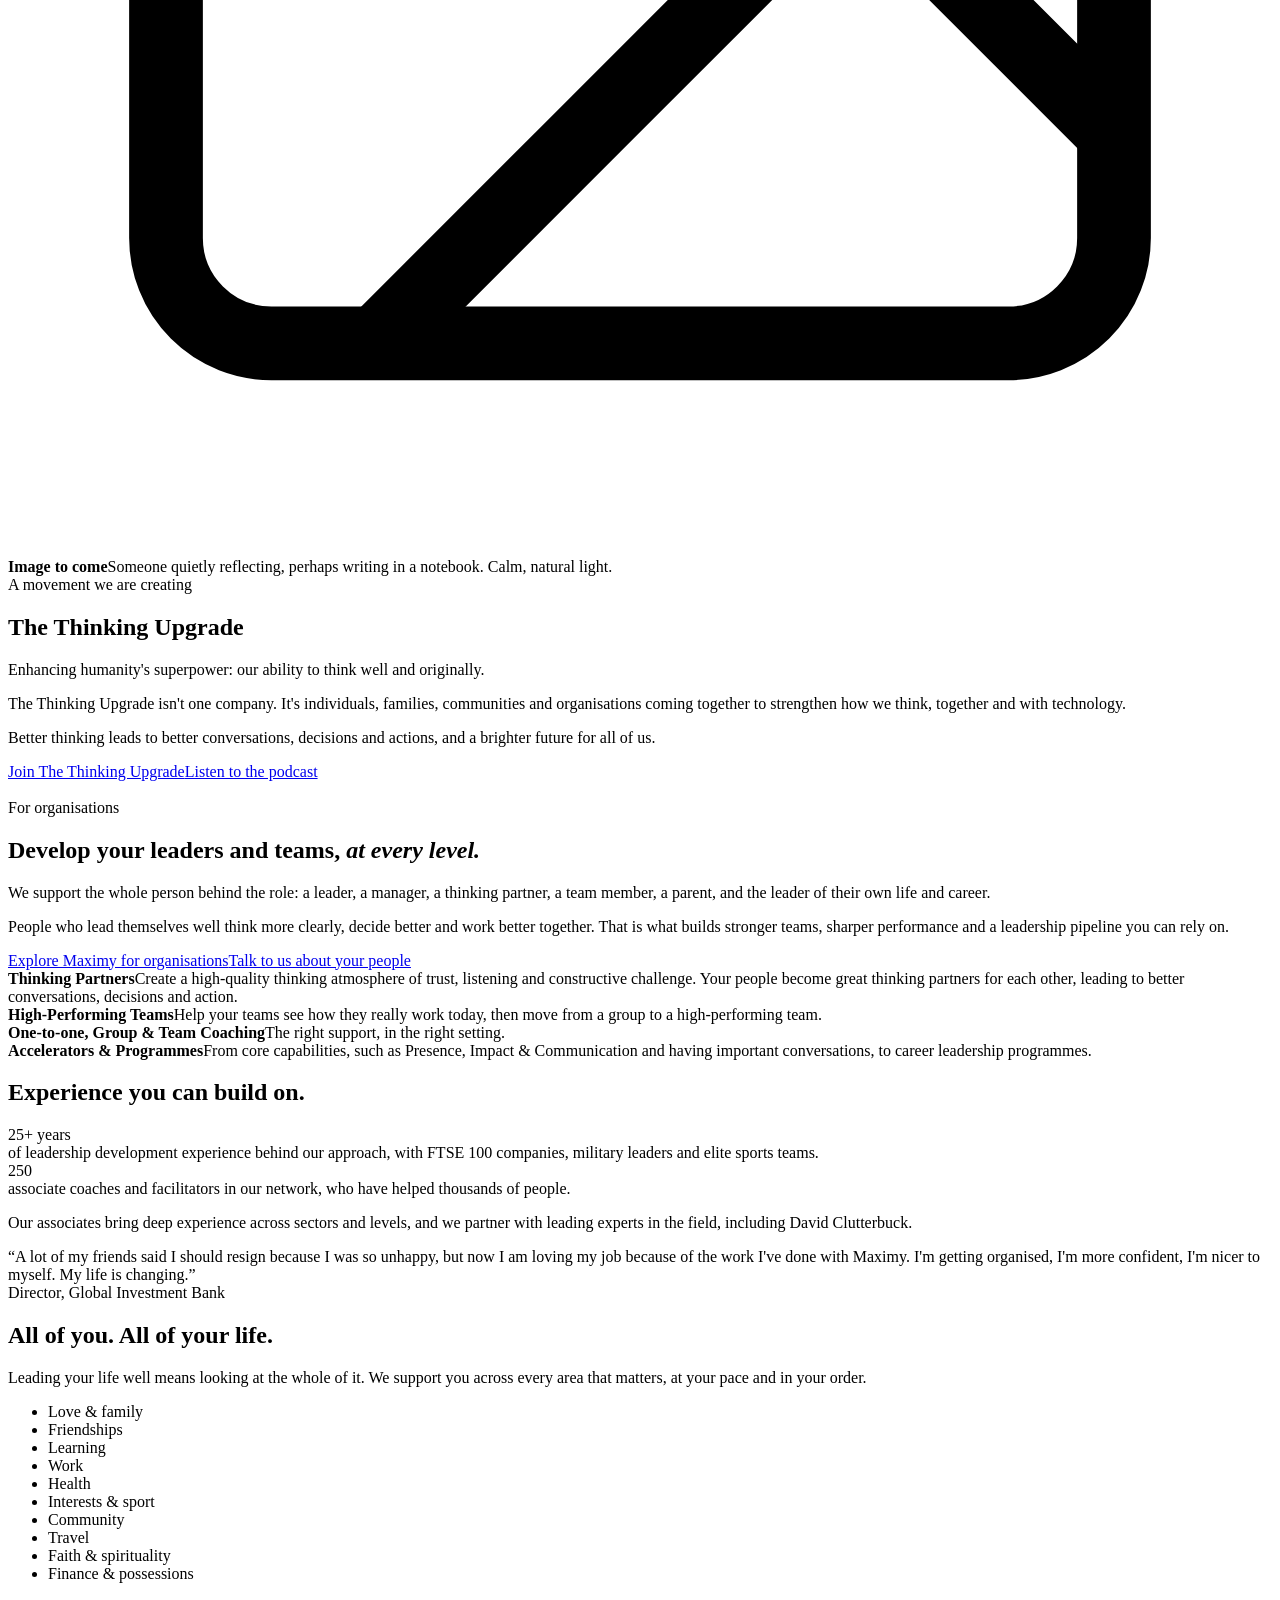
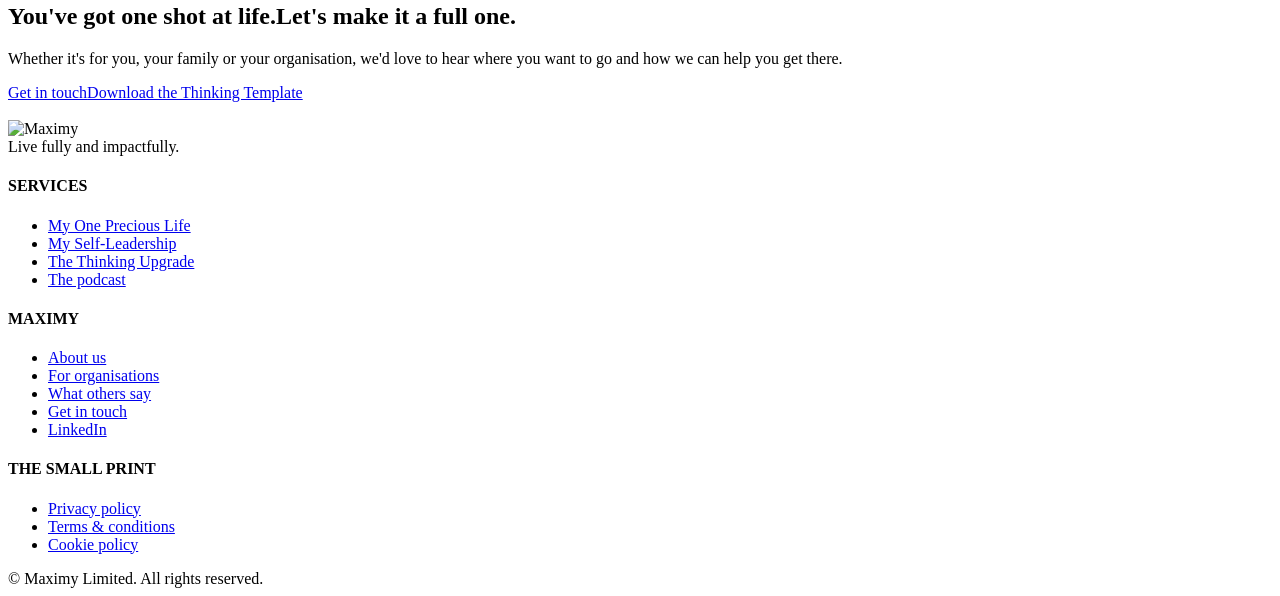
==== commit fb4712d9: "Individuals page: separate navy Experience section with white quote card Move stats out of the organ" ====
--- a/public/index.html
+++ b/public/index.html
@@ -184,18 +184,23 @@
    <p>We support the whole person behind the role: a leader, a manager, a thinking partner, a team member, a parent, and the leader of their own life and career.</p>
    <p>People who lead themselves well think more clearly, decide better and work better together. That is what builds stronger teams, sharper performance and a leadership pipeline you can rely on.</p>
    <div class="btns"><a class="btn btn-navy" href="/organisations/">Explore Maximy for organisations</a><a class="btn btn-line" href="/organisations/#talk">Talk to us about your people</a></div>
-   <div class="stats">
-    <div><div class="n">250</div><div class="l">associate coaches and facilitators in our network</div></div>
-    <div><div class="n">25+ years</div><div class="l">of leadership development experience behind our approach</div></div>
-   </div>
-   <p class="pnote">Our associates bring deep experience across sectors and levels, and we partner with leading experts in the field, including David Clutterbuck.</p>
   </div>
   <div class="olist">
    <div><b>Thinking Partners</b><span>Create a high-quality thinking atmosphere of trust, listening and constructive challenge. Your people become great thinking partners for each other, leading to better conversations, decisions and action.</span></div>
    <div><b>High-Performing Teams</b><span>Help your teams see how they really work today, then move from a group to a high-performing team.</span></div>
-   <div><b>121, Group &amp; Team Coaching</b><span>The right support, in the right setting.</span></div>
+   <div><b>One-to-one, Group &amp; Team Coaching</b><span>The right support, in the right setting.</span></div>
    <div><b>Accelerators &amp; Programmes</b><span>From core capabilities, such as Presence, Impact &amp; Communication and having important conversations, to career leadership programmes.</span></div>
   </div>
+ </div>
+</section>
+
+<!-- EXPERIENCE + QUOTE -->
+<section class="exp navy">
+ <div class="wrap grid">
+  <h2>Experience you can build on.</h2>
+  <div class="stat"><div class="n">25+ years</div><div class="l">of leadership development experience behind our approach, with FTSE 100 companies, military leaders and elite sports teams.</div></div>
+  <div class="stat"><div class="n">250</div><div class="l">associate coaches and facilitators in our network, who have helped thousands of people.</div></div>
+  <p class="pnote">Our associates bring deep experience across sectors and levels, and we partner with leading experts in the field, including David Clutterbuck.</p>
   <div class="quote">
    <q>A lot of my friends said I should resign because I was so unhappy, but now I am loving my job because of the work I've done with Maximy. I'm getting organised, I'm more confident, I'm nicer to myself. My life is changing.</q>
    <div class="qby">Director, Global Investment Bank</div>
